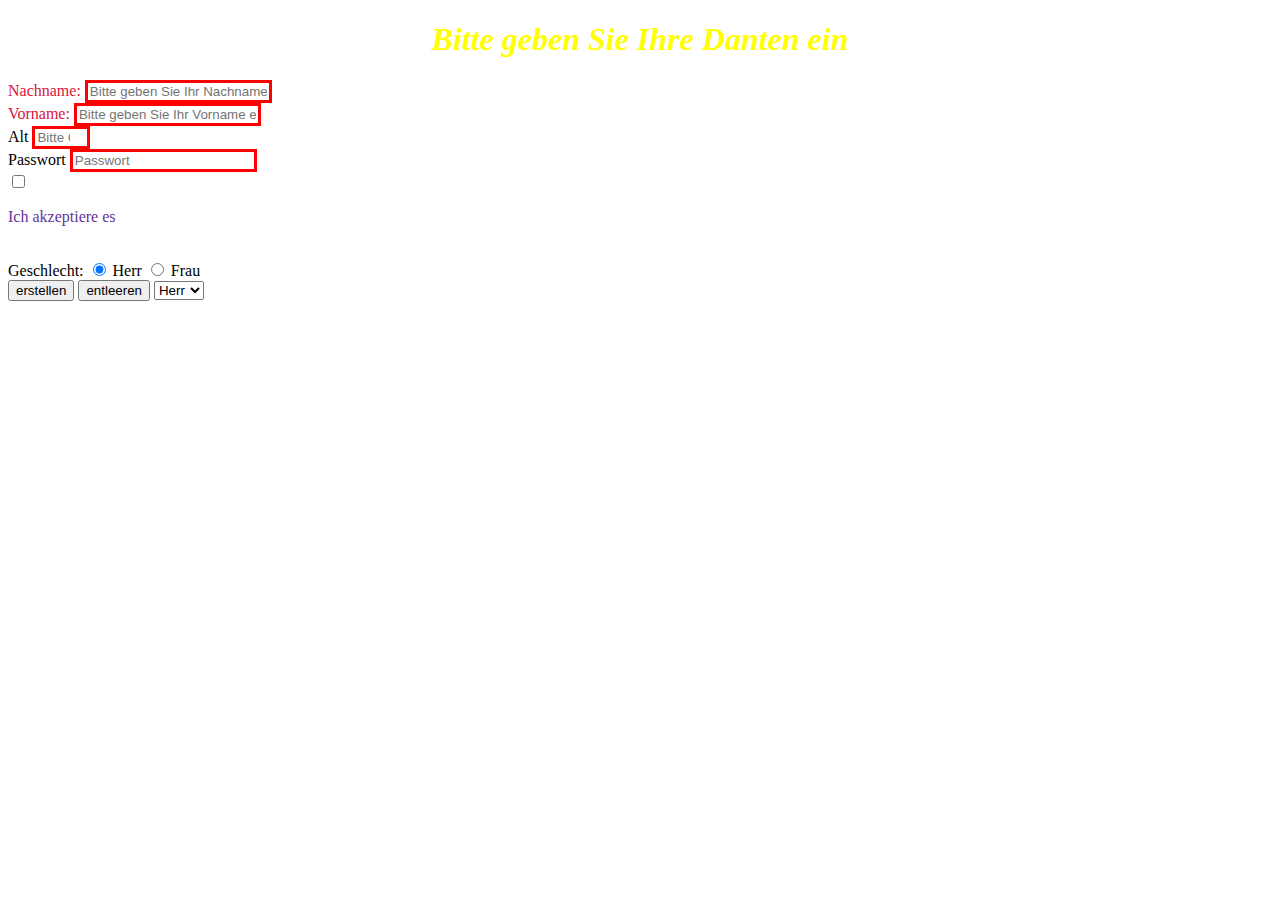
==== form.html @ 8966bee9 "init" ====
<!DOCTYPE html>
<html>
    <head>
    
        <meta charset="utf-8">

        <title>Miene Formen</title>
        <style>
            #Titel{
                text-align: center;
                color: yellow;
                font-style: oblique;
            }
            form > .feld
            {
                
                color: crimson;
            }
            input[required]{
                border:solid blue 3px;
                
            }
            input:invalid{
                border:solid red 3px;
            }

            html{

                background: url("https://i.pinimg.com/originals/62/76/86/6276869d518bcaff533b56046ba83273.jpg");

                background-size: 25%;
            }
            
        </style>

        
        
    </head>
    <body>
        <h1 id="Titel">Bitte geben Sie Ihre Danten ein</h1>
        <form>
            <label class="feld">Nachname:</label>
            <input placeholder="Bitte geben Sie Ihr Nachname ein." required> <!--requied das Feld ist pflicht aufzufüllen-->
            <br>                                                    <!--br beginnt eine neue Zeile.-->
            <label class="feld">Vorname:</label>
            <input placeholder="Bitte geben Sie Ihr Vorname ein." required>
            <br>
            <label>Alt</label>
            <input type="number" min="18" max="33" placeholder="Bitte Geben Sie Ihre Alte ein." required><!--Placeholder gibt an, was in das Fled aufgefüllt werden soll-->
            <br>
            <label>Passwort</label>
            <input type="password" placeholder="Passwort" required>
            <br>

            <input type="checkbox" id="Zulassung" required>
            <label for="Zulassung">
                <div style="color: rebeccapurple;"> <p>Ich akzeptiere es </p> </div> <!--"p" heißt ein Paragraph.-->
                                                                                        <!--"div" -->
            </label>
            <br>
            <label>Geschlecht:</label>

            <label>
            <input type="radio" name="geschlecht" value="Herr" checked> <!--Checked legt das Zeichen in einer (Herr) Lücke-->
                        Herr    </label>
                        
                        <label>
            <input type="radio" name="geschlecht">
                        Frau
            </label>
            <br>
            <button type="submit">erstellen</button>
            <button type="reset">entleeren</button>
            
            <select name="gender" id="geschlecht">
                <option value="male">Herr</option>
                <option value="female">Frau</option>
            </select>
            
            
        </form>
        
    </body>
</html>
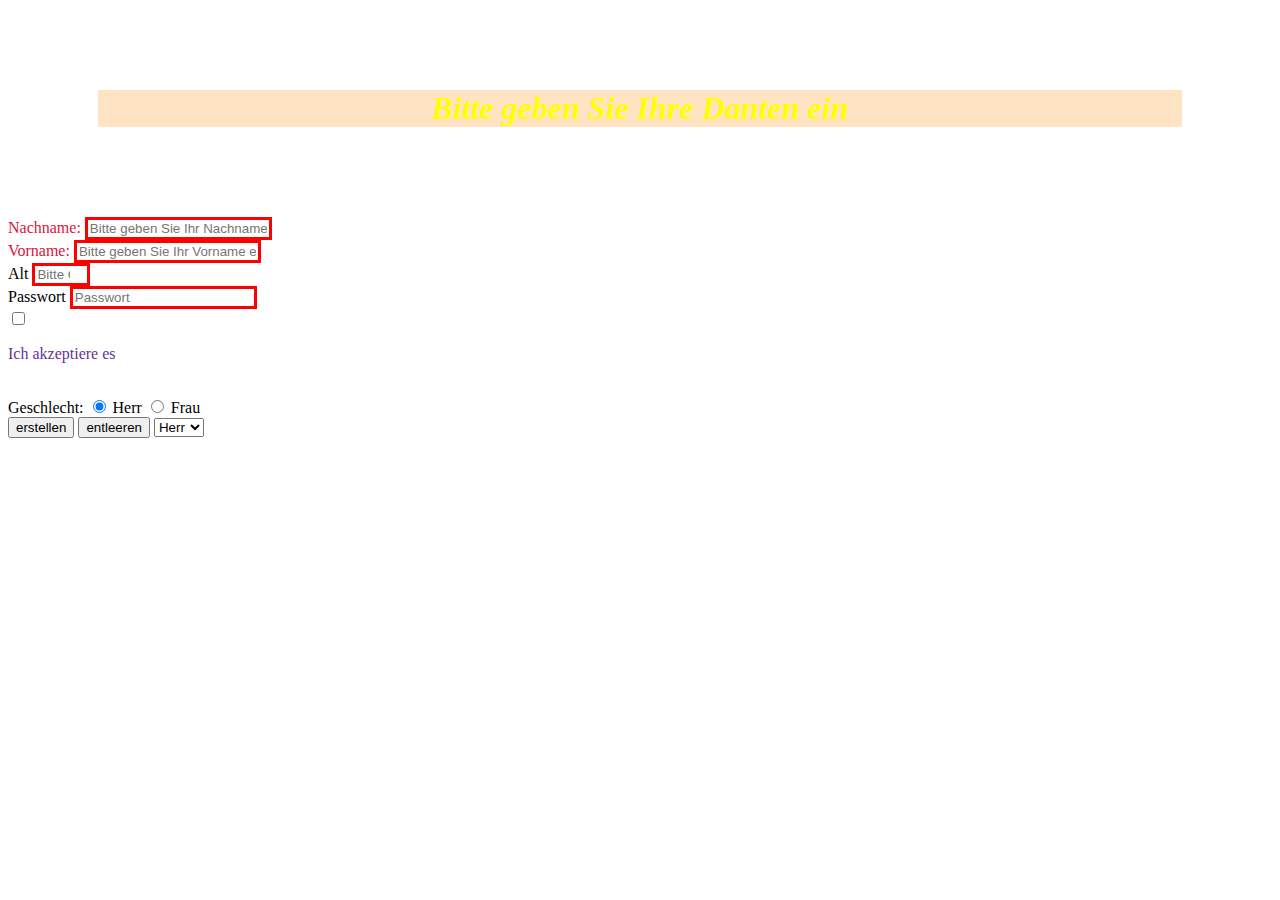
==== commit b427cfdf: "erste commit" ====
--- a/form.html
+++ b/form.html
@@ -5,33 +5,7 @@
         <meta charset="utf-8">
 
         <title>Miene Formen</title>
-        <style>
-            #Titel{
-                text-align: center;
-                color: yellow;
-                font-style: oblique;
-            }
-            form > .feld
-            {
-                
-                color: crimson;
-            }
-            input[required]{
-                border:solid blue 3px;
-                
-            }
-            input:invalid{
-                border:solid red 3px;
-            }
-
-            html{
-
-                background: url("https://i.pinimg.com/originals/62/76/86/6276869d518bcaff533b56046ba83273.jpg");
-
-                background-size: 25%;
-            }
-            
-        </style>
+        <link rel="stylesheet" href="style.css">
 
         
         
--- a/style.css
+++ b/style.css
@@ -0,0 +1,76 @@
+#Titel{
+    text-align: center;
+    color: yellow;
+    font-style: oblique;
+}
+form > .feld
+{
+    
+    color: crimson;
+}
+input[required]{
+    border:solid blue 3px;
+    
+}
+input:invalid{
+    border:solid red 3px;
+}
+nav > .content{
+    
+
+}
+/*html{
+
+    background: url("https://i.pinimg.com/originals/62/76/86/6276869d518bcaff533b56046ba83273.jpg");
+
+    background-size: 25%;
+}*/
+#sprichwort
+{
+    text-align: center;
+    font-size: large;
+    font-style: inherit;
+    background-color: aquamarine;
+    border-style: double;
+    text-shadow: 50%;
+    
+    text-decoration:underline;
+    padding: 50px;
+    padding-left: 50px;
+    padding-bottom: 20px;
+    
+    margin: 100px;
+
+    
+}
+h1
+{
+    text-align: center;
+    background-color: bisque;
+    border: 100px;
+    margin: 90px;
+    
+}
+#Trans
+{
+direction: rtl;
+text-align: center;
+}
+#liste{
+    list-style-type:square;
+}
+#paragraph
+        {
+
+            direction: rtl;
+
+        }
+
+    #text 
+    {
+        text-align: center;
+
+    }
+
+    
+        
